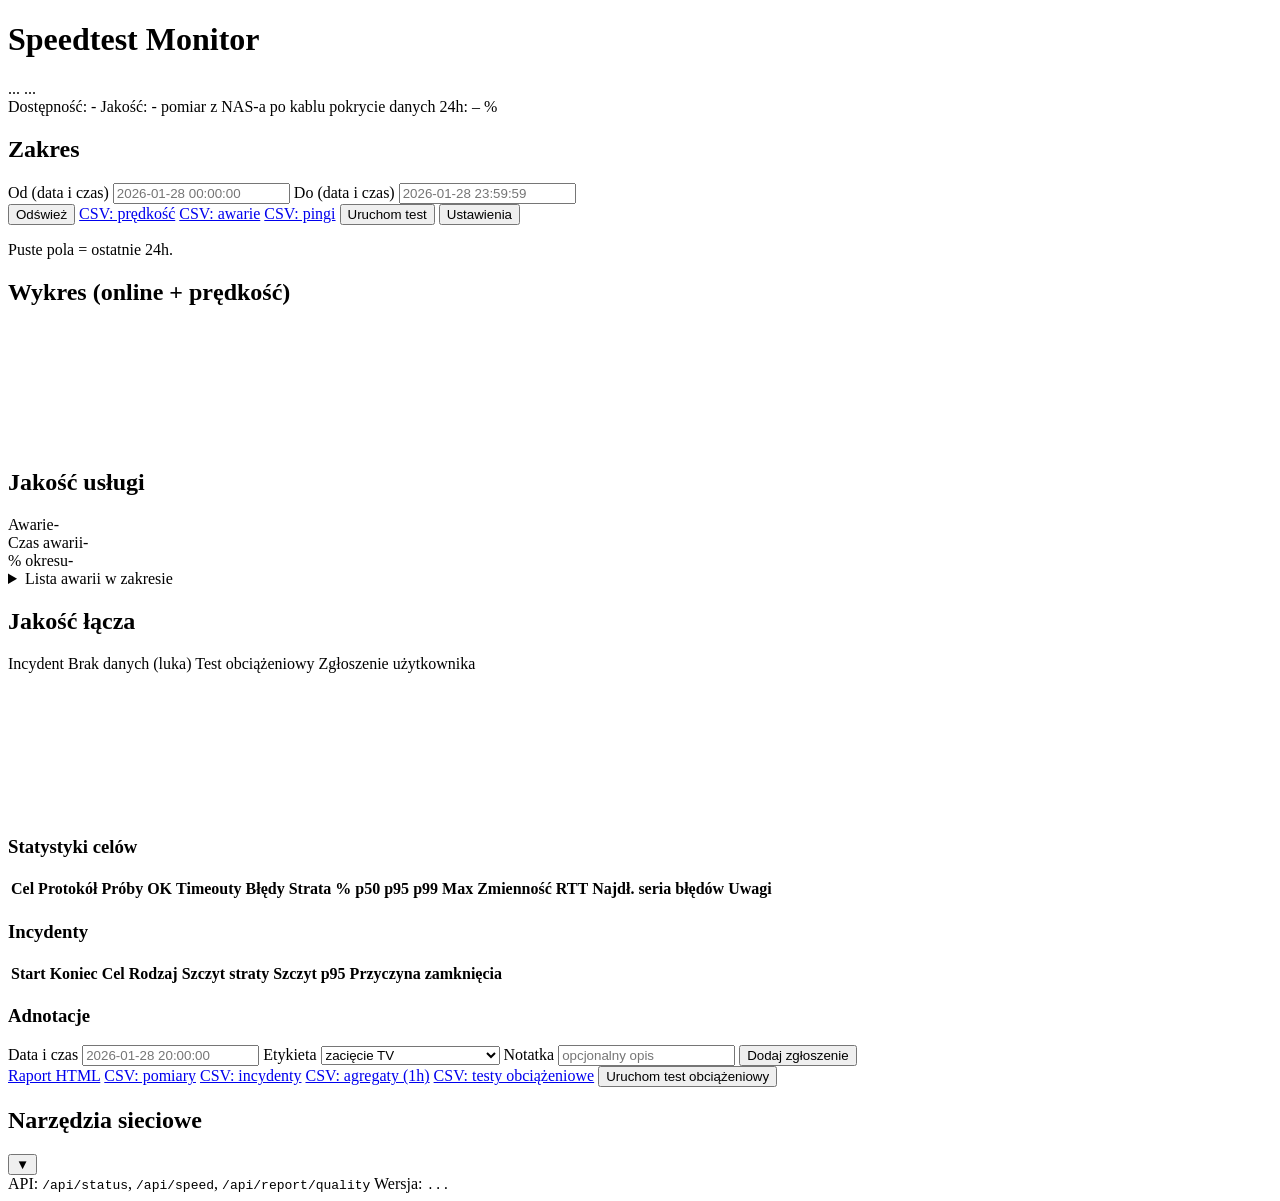
==== app/static/index.html @ 4706ca34 "fix(ui): surface measurements the monitor could not store `dropped_rows`, `flush_errors`, `skipped_t" ====
<!doctype html>
<html lang="pl">
  <head>
    <meta charset="utf-8" />
    <meta name="viewport" content="width=device-width, initial-scale=1" />
    <title>Speedtest Monitor</title>
    <link rel="stylesheet" href="/static/styles.css" />
    <link rel="stylesheet" href="https://cdn.jsdelivr.net/npm/flatpickr@4.6.13/dist/flatpickr.min.css" />
    <script src="https://cdn.jsdelivr.net/npm/chart.js@4.4.1/dist/chart.umd.min.js"></script>
    <script src="https://cdn.jsdelivr.net/npm/chartjs-adapter-date-fns@3.0.0/dist/chartjs-adapter-date-fns.bundle.min.js"></script>
    <script src="https://cdn.jsdelivr.net/npm/flatpickr@4.6.13/dist/flatpickr.min.js"></script>
  </head>
  <body>
    <main class="container">
      <header class="header">
        <h1>Speedtest Monitor</h1>
        <div class="header-right">
          <div class="badges">
            <span id="badge-online" class="badge badge-gray">...</span>
            <span id="badge-last" class="badge badge-gray">...</span>
          </div>
          <span id="last-ok-time" class="last-ok-time" style="display:none;"></span>
          <div id="q-status-strip" class="q-status-strip" aria-live="polite">
            <span id="q-badge-availability" class="badge badge-gray">Dostępność: -</span>
            <span id="q-badge-quality" class="badge badge-gray">Jakość: -</span>
            <span id="q-badge-lan" class="badge badge-bad" style="display:none;">LAN: pogorszona</span>
            <span class="q-hint">pomiar z NAS-a po kablu</span>
            <span id="q-icmp-hint" class="q-hint q-hint-warn" style="display:none;"></span>
            <span id="q-blocked-hint" class="q-hint q-hint-warn" style="display:none;"></span>
            <span id="q-coverage-24h" class="q-hint">pokrycie danych 24h: – %</span>
            <span id="q-lost-rows" class="badge badge-bad" style="display:none;"></span>
            <span id="q-loop-hint" class="q-hint" style="display:none;"></span>
          </div>
        </div>
      </header>

      <section class="panel">
        <h2>Zakres</h2>
        <div class="range">
          <label>
            Od (data i czas)
            <input id="from" type="text" placeholder="2026-01-28 00:00:00" />
          </label>
          <label>
            Do (data i czas)
            <input id="to" type="text" placeholder="2026-01-28 23:59:59" />
          </label>
        </div>
        <div class="toolbar">
          <button id="refresh">Odśwież</button>
          <a id="export-speed" class="linkbtn" href="#">CSV: prędkość</a>
          <a id="export-outages" class="linkbtn" href="#">CSV: awarie</a>
          <a id="export-pings" class="linkbtn" href="#">CSV: pingi</a>
          <button id="run-speedtest" class="btn-run-speedtest" type="button">Uruchom test</button>
          <button id="open-settings" class="btn-secondary" type="button">Ustawienia</button>
        </div>
        <p class="hint">Puste pola = ostatnie 24h.</p>
      </section>

      <dialog id="settings-modal" class="modal">
        <div class="modal-card">
          <div class="modal-head">
            <h3>Ustawienia</h3>
            <button id="close-settings" class="iconbtn" type="button" aria-label="Zamknij">×</button>
          </div>

          <div class="settings-sections">
            <!-- Sekcja: Test łączności (ping) -->
            <div class="settings-section">
              <div class="section-header">
                <h4>Test łączności (ping)</h4>
                <label class="toggle-switch">
                  <input type="checkbox" id="cfg-ping-enabled" checked />
                  <span class="toggle-slider"></span>
                  <span class="toggle-label">Włączony</span>
                </label>
              </div>
              <div class="settings" id="ping-settings">
                <label>
                  Test internetu (URL lub host)
                  <input id="cfg-connect-target" type="text" placeholder="google.com" />
                </label>
                <label>
                  Interwał testu (sek)
                  <input id="cfg-connect-interval" type="number" min="0.2" step="0.1" />
                </label>
                <label>
                  Próg timeoutu pingu (ms)
                  <input id="cfg-ping-timeout-ms" type="number" min="50" max="60000" step="50" />
                  <span class="hint-inline">ping wolniejszy niż próg = awaria (domyślnie 1000 ms)</span>
                </label>
                <div class="schedule-section">
                  <div class="schedule-header">
                    <span class="schedule-label">Harmonogram blokad</span>
                    <button type="button" class="btn-small" id="add-ping-schedule">+ Dodaj</button>
                  </div>
                  <div class="schedule-list" id="ping-schedule-list"></div>
                </div>
              </div>
            </div>

            <!-- Sekcja: Test prędkości -->
            <div class="settings-section">
              <div class="section-header">
                <h4>Test prędkości</h4>
                <label class="toggle-switch">
                  <input type="checkbox" id="cfg-speed-enabled" checked />
                  <span class="toggle-slider"></span>
                  <span class="toggle-label">Włączony</span>
                </label>
              </div>
              <div class="settings" id="speed-settings">
                <div class="radio-group">
                  <div class="rlabel">Tryb testu</div>
                  <label class="radio"><input type="radio" name="speedtest-mode" value="url" /> Plik URL</label>
                  <label class="radio"><input type="radio" name="speedtest-mode" value="speedtest.net" checked /> speedtest.net</label>
                  <label class="radio"><input type="radio" name="speedtest-mode" value="speedtest.pl" /> speedtest.pl</label>
                </div>
                <label>
                  <span class="label-row">
                    URL testu prędkości (ftp/http/https)
                    <span
                      class="info-icon"
                      role="img"
                      aria-label="Informacja"
                      title="Dla użytkowników PSM Puławy: https://webmail.psm.pulawy.pl/debian-12.9.0-amd64-DVD-1.iso"
                    >i</span>
                  </span>
                  <input id="cfg-speed-url" type="text" placeholder="https://..." />
                </label>
                <label>
                  Interwał testu prędkości (sek)
                  <input id="cfg-speed-interval" type="number" min="1" step="1" />
                </label>
                <label>
                  Czas pomiaru prędkości (sek)
                  <input id="cfg-speed-duration" type="number" min="5" max="120" step="1" value="10" />
                  <span class="hint-inline">domyślnie 10s, zalecane 5-30s</span>
                </label>
                <div class="schedule-section">
                  <div class="schedule-header">
                    <span class="schedule-label">Harmonogram blokad</span>
                    <button type="button" class="btn-small" id="add-speed-schedule">+ Dodaj</button>
                  </div>
                  <div class="schedule-list" id="speed-schedule-list"></div>
                </div>
              </div>
            </div>

            <!-- Sekcja: Buforowanie zapisu -->
            <div class="settings-section">
              <div class="section-header">
                <h4>Buforowanie zapisu</h4>
              </div>
              <div class="settings">
                <label>
                  Bufor pingów (sek)
                  <input id="cfg-ping-buffer-seconds" type="number" min="0" step="1" />
                  <span class="hint-inline">zapis do bazy co N sekund</span>
                </label>
                <label>
                  Bufor pingów (max wpisów)
                  <input id="cfg-ping-buffer-max" type="number" min="1" step="1" />
                  <span class="hint-inline">flush po przekroczeniu limitu</span>
                </label>
              </div>
            </div>

            <div class="settings-section">
              <div class="section-header">
                <h4>Anonimowa telemetryka</h4>
                <label class="toggle-switch">
                  <input type="checkbox" id="cfg-telemetry-enabled" checked />
                  <span class="toggle-slider"></span>
                  <span class="toggle-label">Włączona</span>
                </label>
              </div>
              <div class="settings">
                <label>
                  Zakres danych
                  <input type="text" value="install_id, version, app_started" readonly />
                  <span class="hint-inline">Brak danych osobowych, brak wyników testów i brak konfiguracji użytkownika.</span>
                </label>
              </div>
            </div>
            <!-- Sekcja: Cele pomiarowe (jakość łącza) -->
            <div class="settings-section" id="q-targets-section">
              <div class="section-header">
                <h4>Cele pomiarowe</h4>
                <label class="toggle-switch">
                  <input type="checkbox" id="q-cfg-diagnostic-mode" />
                  <span class="toggle-slider"></span>
                  <span class="toggle-label">Tryb diagnostyczny (interwały &lt; 1 s)</span>
                </label>
              </div>
              <div class="settings" style="grid-template-columns: 1fr;">
                <label>
                  Adres routera domowego (gateway_host)
                  <input id="q-cfg-gateway-host" type="text" placeholder="192.168.1.1" />
                  <span class="hint-inline">adres routera domowego — nie zakładaj, że to brama kontenera</span>
                </label>
              </div>
              <div class="q-table-wrap">
                <table class="tool-table" id="q-targets-table">
                  <thead>
                    <tr>
                      <th scope="col">Nazwa</th>
                      <th scope="col">Rodzaj</th>
                      <th scope="col">Protokół</th>
                      <th scope="col">Host</th>
                      <th scope="col">Port</th>
                      <th scope="col">Interwał (s)</th>
                      <th scope="col">Timeout (ms)</th>
                      <th scope="col">Włączony</th>
                      <th scope="col">Akcje</th>
                    </tr>
                  </thead>
                  <tbody id="q-targets-tbody"></tbody>
                </table>
              </div>
              <div class="q-target-add-row" id="q-target-add-row">
                <input id="q-target-new-name" type="text" placeholder="nazwa" aria-label="Nazwa nowego celu" />
                <select id="q-target-new-kind" aria-label="Rodzaj nowego celu">
                  <option value="internet">internet</option>
                  <option value="tcp">tcp</option>
                  <option value="dns">dns</option>
                  <option value="https">https</option>
                  <option value="gateway">gateway</option>
                </select>
                <select id="q-target-new-protocol" aria-label="Protokół nowego celu">
                  <option value="icmp">icmp</option>
                  <option value="tcp">tcp</option>
                  <option value="dns">dns</option>
                  <option value="https">https</option>
                </select>
                <input id="q-target-new-host" type="text" placeholder="host / adres" aria-label="Host nowego celu" />
                <input id="q-target-new-port" type="number" placeholder="port" min="1" max="65535" aria-label="Port nowego celu" />
                <input id="q-target-new-interval" type="number" placeholder="interwał (s)" min="0.2" step="0.1" value="1" aria-label="Interwał nowego celu w sekundach" />
                <input id="q-target-new-timeout" type="number" placeholder="timeout (ms)" min="1" max="60000" value="1000" aria-label="Timeout nowego celu w milisekundach" />
                <button id="q-target-add" type="button" class="btn-small">+ Dodaj cel</button>
              </div>
              <span id="q-targets-msg" class="cfgmsg"></span>
            </div>

            <!-- Sekcja: Progi incydentów i dostępności -->
            <div class="settings-section">
              <div class="section-header">
                <h4>Progi incydentów</h4>
              </div>
              <div class="settings">
                <label>
                  Okno oceny (s)
                  <input id="q-cfg-incident-window-seconds" type="number" min="5" max="300" />
                  <span class="hint-inline">długość okna próbek ocenianego pod kątem werdyktu</span>
                </label>
                <label>
                  Min. próbek w oknie
                  <input id="q-cfg-incident-min-samples" type="number" min="1" max="1000" />
                  <span class="hint-inline">poniżej tej liczby okno nie jest oceniane</span>
                </label>
                <label>
                  Próg straty (%)
                  <input id="q-cfg-incident-loss-pct-threshold" type="number" min="0" max="100" step="0.1" />
                  <span class="hint-inline">strata powyżej progu = pogorszenie</span>
                </label>
                <label>
                  Próg straty — awaria (%)
                  <input id="q-cfg-incident-outage-loss-pct" type="number" min="0" max="100" step="0.1" />
                  <span class="hint-inline">strata powyżej progu = awaria (outage)</span>
                </label>
                <label>
                  Próg p95 RTT (ms)
                  <input id="q-cfg-incident-rtt-p95-ms-threshold" type="number" min="1" max="10000" />
                  <span class="hint-inline">p95 powyżej progu = pogorszenie</span>
                </label>
                <label>
                  Próg serii błędów
                  <input id="q-cfg-incident-fail-streak-threshold" type="number" min="1" max="1000" />
                  <span class="hint-inline">liczba kolejnych timeoutów = pogorszenie</span>
                </label>
                <label>
                  Okna otwierające incydent
                  <input id="q-cfg-incident-open-windows" type="number" min="1" max="100" />
                  <span class="hint-inline">ile złych okien z rzędu otwiera incydent</span>
                </label>
                <label>
                  Czas stabilizacji (s)
                  <input id="q-cfg-incident-stabilization-seconds" type="number" min="0" max="86400" />
                  <span class="hint-inline">czas dobrych wyników przed zamknięciem incydentu</span>
                </label>
                <label>
                  Zamknięcie przy braku danych (s)
                  <input id="q-cfg-incident-no-data-close-seconds" type="number" min="0" max="86400" />
                  <span class="hint-inline">po tylu sekundach bez danych incydent zamyka się sam</span>
                </label>
                <label>
                  Okno oceny dostępności (s)
                  <input id="q-cfg-availability-eval-seconds" type="number" min="1" max="60" />
                  <span class="hint-inline">jak często oceniana jest dostępność łącza</span>
                </label>
                <label>
                  Okno próbek dostępności (s)
                  <input id="q-cfg-availability-window-seconds" type="number" min="5" max="300" />
                  <span class="hint-inline">okno próbek użyte do oceny up/down</span>
                </label>
              </div>
            </div>

            <!-- Sekcja: Testy obciążeniowe -->
            <div class="settings-section" id="q-loadtest-section">
              <div class="section-header">
                <h4>Testy obciążeniowe</h4>
                <label class="toggle-switch">
                  <input type="checkbox" id="q-cfg-load-test-enabled" />
                  <span class="toggle-slider"></span>
                  <span class="toggle-label">Włączone</span>
                </label>
              </div>
              <p class="hint">Wymagany własny lub uzgodniony serwer iperf3 — testy celowo generują ruch w sieci.</p>
              <div class="settings">
                <label>
                  Serwer iperf3
                  <input id="q-cfg-load-test-server" type="text" placeholder="iperf.example.com" />
                </label>
                <label>
                  Port
                  <input id="q-cfg-load-test-port" type="number" min="1" max="65535" />
                </label>
                <label>
                  Interwał (s)
                  <input id="q-cfg-load-test-interval-seconds" type="number" min="60" max="604800" />
                </label>
                <label>
                  Czas trwania (s)
                  <input id="q-cfg-load-test-duration-seconds" type="number" min="1" max="60" />
                </label>
                <label>
                  Docelowy bitrate UDP
                  <input id="q-cfg-load-test-udp-bitrate" type="text" placeholder="10M" />
                </label>
                <label>
                  Długość datagramu (B)
                  <input id="q-cfg-load-test-datagram-len" type="number" min="64" max="65507" />
                </label>
                <label>
                  Rodzaj testu
                  <select id="q-cfg-load-test-kind">
                    <option value="iperf_udp">iperf3 UDP</option>
                    <option value="iperf_tcp">iperf3 TCP</option>
                  </select>
                </label>
                <label>
                  Kierunek
                  <select id="q-cfg-load-test-directions">
                    <option value="both">oba</option>
                    <option value="upload">upload</option>
                    <option value="download">download</option>
                  </select>
                </label>
              </div>
            </div>

            <!-- Sekcja: Diagnostyka -->
            <div class="settings-section" id="q-diagnostics-section">
              <div class="section-header">
                <h4>Diagnostyka</h4>
                <label class="toggle-switch">
                  <input type="checkbox" id="q-cfg-diagnostics-enabled" />
                  <span class="toggle-slider"></span>
                  <span class="toggle-label">Włączona</span>
                </label>
              </div>
              <div class="settings">
                <label>
                  Min. odstęp między diagnozami (s)
                  <input id="q-cfg-diagnostics-min-interval-seconds" type="number" min="30" max="86400" />
                </label>
                <label>
                  Maks. diagnoz na incydent
                  <input id="q-cfg-diagnostics-max-per-incident" type="number" min="1" max="20" />
                </label>
                <label>
                  Maks. równoległych diagnoz
                  <input id="q-cfg-diagnostics-max-concurrent" type="number" min="1" max="4" />
                </label>
                <label>
                  Liczba pakietów MTR
                  <input id="q-cfg-diagnostics-mtr-count" type="number" min="1" max="100" />
                </label>
                <label>
                  Timeout MTR (s)
                  <input id="q-cfg-diagnostics-mtr-timeout-seconds" type="number" min="10" max="600" />
                </label>
              </div>
            </div>

            <!-- Sekcja: Retencja -->
            <div class="settings-section">
              <div class="section-header">
                <h4>Retencja</h4>
              </div>
              <div class="settings">
                <label>
                  Surowe pomiary (dni)
                  <input id="q-cfg-retention-raw-days" type="number" min="1" max="3650" />
                </label>
                <label>
                  Agregaty godzinowe/dobowe (dni)
                  <input id="q-cfg-retention-aggregate-days" type="number" min="1" max="3650" />
                </label>
                <label>
                  Incydenty (dni)
                  <input id="q-cfg-retention-incident-days" type="number" min="1" max="3650" />
                </label>
                <label>
                  Surowe wyniki testów obciążeniowych (dni)
                  <input id="q-cfg-retention-load-test-raw-days" type="number" min="1" max="3650" />
                </label>
                <label>
                  Diagnostyka (dni)
                  <input id="q-cfg-retention-diagnostics-days" type="number" min="1" max="3650" />
                </label>
              </div>
            </div>
          </div>

          <div class="modal-actions">
            <button id="cfg-save" type="button">Zapisz</button>
            <button id="dismiss-settings" class="btn-secondary" type="button">Zamknij</button>
            <span id="cfg-msg" class="cfgmsg"></span>
            <a
              href="https://www.paypal.com/paypalme/kaweckir"
              rel="noopener"
              target="_blank"
              class="paypal-link"
            >
              <span>Postaw kawę</span>
              <img src="https://www.paypalobjects.com/webstatic/mktg/logo/pp_cc_mark_74x46.jpg" alt="PayPal" />
            </a>
          </div>
        </div>
      </dialog>

      <section class="grid">
        <section class="panel">
          <h2>Wykres (online + prędkość)</h2>
          <canvas id="speedChart" height="120"></canvas>
        </section>

        <section class="panel">
          <h2>Jakość usługi</h2>
          <div id="quality" class="quality">
            <div class="qitem"><span class="qlabel">Awarie</span><span id="q-incidents" class="qvalue">-</span></div>
            <div class="qitem"><span class="qlabel">Czas awarii</span><span id="q-downtime" class="qvalue">-</span></div>
            <div class="qitem"><span class="qlabel">% okresu</span><span id="q-percent" class="qvalue">-</span></div>
          </div>
          <details class="details">
            <summary>Lista awarii w zakresie</summary>
            <div id="outagesList" class="outages"></div>
          </details>
        </section>
      </section>

      <section class="panel" id="quality-panel">
        <div class="panel-head">
          <h2>Jakość łącza</h2>
        </div>
        <p id="q-range-error" class="tool-error" style="display:none;" role="alert"></p>

        <div class="q-legend">
          <span><i class="q-swatch q-swatch-incident"></i> Incydent</span>
          <span><i class="q-swatch q-swatch-gap"></i> Brak danych (luka)</span>
          <span><i class="q-swatch q-swatch-loadtest"></i> Test obciążeniowy</span>
          <span><i class="q-swatch q-swatch-annotation"></i> Zgłoszenie użytkownika</span>
        </div>

        <div id="q-target-toggles" class="q-target-toggles"></div>
        <canvas id="qualityChart" height="140"></canvas>
        <p id="q-chart-caption" class="hint"></p>

        <h3>Statystyki celów</h3>
        <div class="q-table-wrap">
          <table class="tool-table" id="q-stats-table">
            <thead>
              <tr>
                <th scope="col">Cel</th>
                <th scope="col">Protokół</th>
                <th scope="col">Próby</th>
                <th scope="col">OK</th>
                <th scope="col">Timeouty</th>
                <th scope="col">Błędy</th>
                <th scope="col">Strata %</th>
                <th scope="col">p50</th>
                <th scope="col">p95</th>
                <th scope="col">p99</th>
                <th scope="col">Max</th>
                <th scope="col">Zmienność RTT</th>
                <th scope="col">Najdł. seria błędów</th>
                <th scope="col">Uwagi</th>
              </tr>
            </thead>
            <tbody id="q-stats-tbody"></tbody>
            <tfoot>
              <tr id="q-stats-sum-row"></tr>
            </tfoot>
          </table>
        </div>

        <div id="q-legacy-tcp-wrap" style="display:none;">
          <h3>Dotychczasowe pomiary TCP (legacy)</h3>
          <table class="tool-table" id="q-legacy-tcp-table">
            <thead>
              <tr><th scope="col">Próby</th><th scope="col">Błędy</th></tr>
            </thead>
            <tbody id="q-legacy-tcp-tbody"></tbody>
          </table>
        </div>

        <h3>Incydenty</h3>
        <div class="q-table-wrap">
          <table class="tool-table" id="q-incidents-table">
            <thead>
              <tr>
                <th scope="col">Start</th>
                <th scope="col">Koniec</th>
                <th scope="col">Cel</th>
                <th scope="col">Rodzaj</th>
                <th scope="col">Szczyt straty</th>
                <th scope="col">Szczyt p95</th>
                <th scope="col">Przyczyna zamknięcia</th>
              </tr>
            </thead>
            <tbody id="q-incidents-tbody"></tbody>
          </table>
        </div>
        <p id="q-incidents-empty" class="hint" style="display:none;">Brak incydentów w wybranym zakresie.</p>

        <dialog id="q-incident-drawer" class="modal">
          <div class="modal-card">
            <div class="modal-head">
              <h3 id="q-incident-title">Incydent</h3>
              <button id="q-incident-close" class="iconbtn" type="button" aria-label="Zamknij">×</button>
            </div>
            <div id="q-incident-body"></div>
            <form id="q-incident-annotation-form" class="q-annotation-form">
              <label>
                Etykieta
                <select id="q-incident-annotation-label">
                  <option value="zacięcie TV">zacięcie TV</option>
                  <option value="zerwane połączenie wideo">zerwane połączenie wideo</option>
                  <option value="wolne strony">wolne strony</option>
                  <option value="inne">inne</option>
                </select>
              </label>
              <label>
                Notatka
                <input id="q-incident-annotation-note" type="text" placeholder="opcjonalny opis" />
              </label>
              <button type="submit">Dodaj objaw</button>
              <span id="q-incident-annotation-msg" class="cfgmsg"></span>
            </form>
          </div>
        </dialog>

        <h3>Adnotacje</h3>
        <form id="q-annotation-form" class="q-annotation-form">
          <label>
            Data i czas
            <input id="q-annotation-at" type="text" placeholder="2026-01-28 20:00:00" />
          </label>
          <label>
            Etykieta
            <select id="q-annotation-label">
              <option value="zacięcie TV">zacięcie TV</option>
              <option value="zerwane połączenie wideo">zerwane połączenie wideo</option>
              <option value="wolne strony">wolne strony</option>
              <option value="inne">inne</option>
            </select>
          </label>
          <label>
            Notatka
            <input id="q-annotation-note" type="text" placeholder="opcjonalny opis" />
          </label>
          <button type="submit">Dodaj zgłoszenie</button>
          <span id="q-annotation-msg" class="cfgmsg"></span>
        </form>
        <div id="q-annotations-list" class="q-annotations-list"></div>

        <div class="toolbar" id="q-export-toolbar">
          <a id="q-export-report" class="linkbtn" href="#" target="_blank" rel="noopener">Raport HTML</a>
          <a id="q-export-probes" class="linkbtn" href="#">CSV: pomiary</a>
          <a id="q-export-incidents" class="linkbtn" href="#">CSV: incydenty</a>
          <a id="q-export-aggregates" class="linkbtn" href="#">CSV: agregaty (1h)</a>
          <a id="q-export-loadtests" class="linkbtn" href="#">CSV: testy obciążeniowe</a>
          <button id="q-run-loadtest" type="button" class="btn-secondary">Uruchom test obciążeniowy</button>
          <span id="q-loadtest-msg" class="cfgmsg"></span>
        </div>
      </section>

      <section class="panel tools-section" id="tools-section">
        <div class="tools-header" id="tools-header">
          <h2>Narzędzia sieciowe</h2>
          <button id="tools-toggle" class="iconbtn" type="button" aria-label="Rozwiń/Zwiń">&#9660;</button>
        </div>
        <div id="tools-body" class="tools-body" style="display:none;"></div>
      </section>

      <footer class="footer">
        <span>API: <code>/api/status</code>, <code>/api/speed</code>, <code>/api/report/quality</code></span>
        <span class="footer-right">Wersja: <code id="app-version">...</code></span>
      </footer>
    </main>

    <script src="/static/app.js"></script>
    <script src="/static/quality.js"></script>
  </body>
</html>
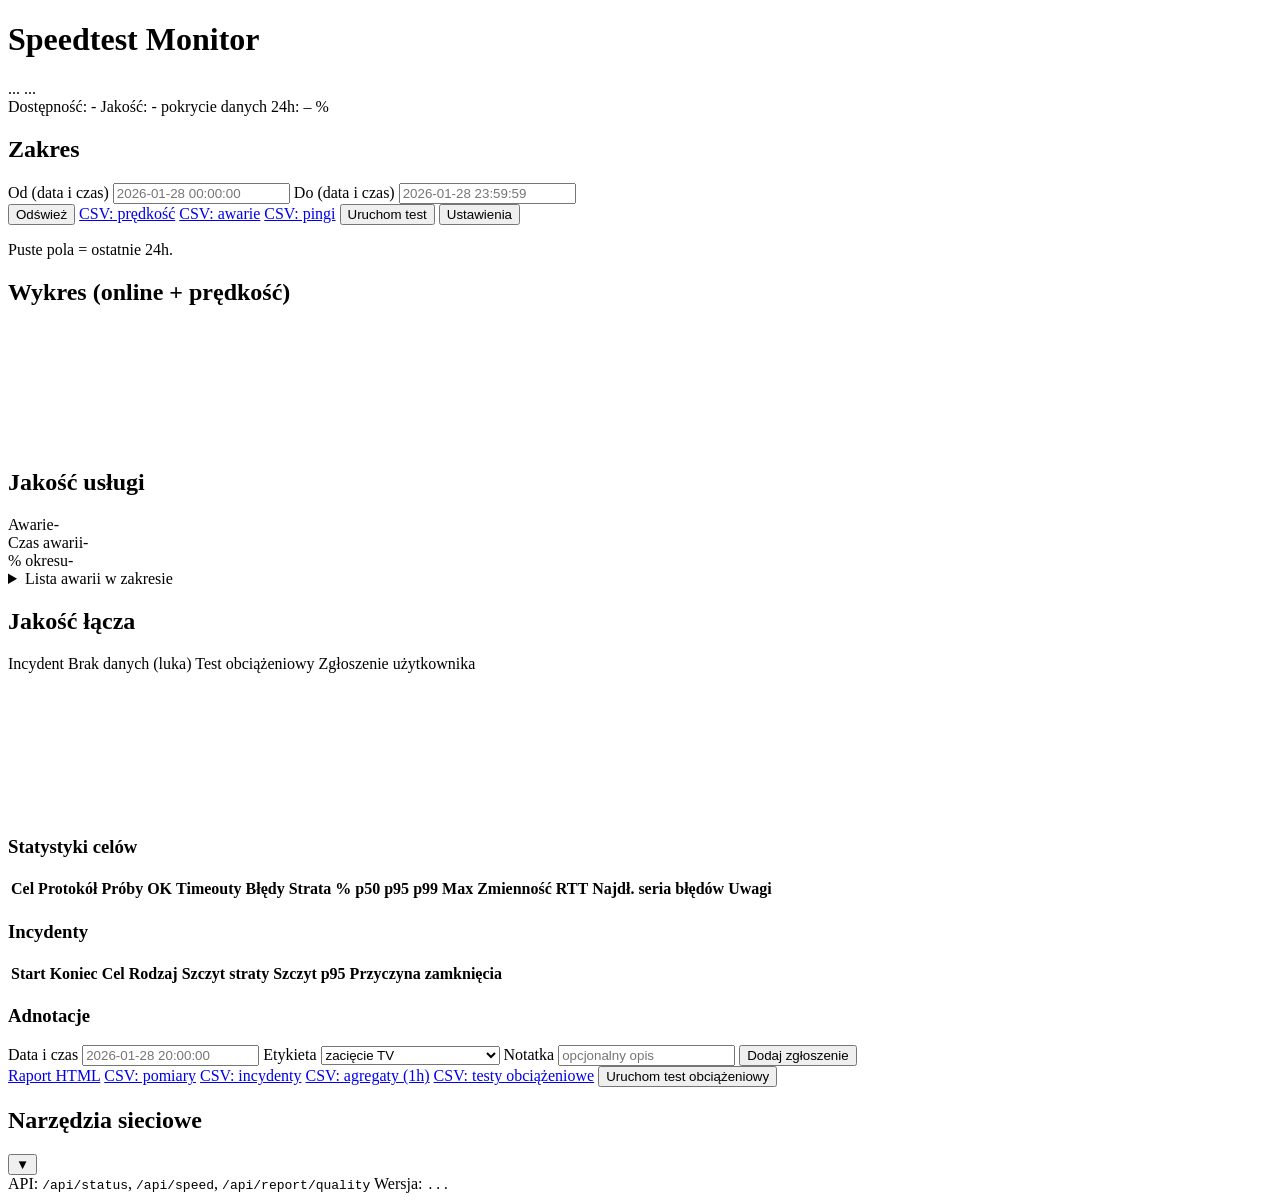
==== commit 61caafce: "feat(ui): manage expected maintenance windows in settings Co-Authored-By: Claude Opus 5 (1M context)" ====
--- a/app/static/index.html
+++ b/app/static/index.html
@@ -24,12 +24,12 @@
             <span id="q-badge-availability" class="badge badge-gray">Dostępność: -</span>
             <span id="q-badge-quality" class="badge badge-gray">Jakość: -</span>
             <span id="q-badge-lan" class="badge badge-bad" style="display:none;">LAN: pogorszona</span>
-            <span class="q-hint">pomiar z NAS-a po kablu</span>
             <span id="q-icmp-hint" class="q-hint q-hint-warn" style="display:none;"></span>
             <span id="q-blocked-hint" class="q-hint q-hint-warn" style="display:none;"></span>
             <span id="q-coverage-24h" class="q-hint">pokrycie danych 24h: – %</span>
             <span id="q-lost-rows" class="badge badge-bad" style="display:none;"></span>
-            <span id="q-loop-hint" class="q-hint" style="display:none;"></span>
+            <span id="q-loop-hint" class="q-hint" style="display:none;"
+                  title="Niewykonany pomiar: sonda pominęła zaplanowany moment, bo poprzednia próba trwała dłużej niż interwał. Wznowienie sondy: pętla pomiarowa celu przestała działać i została uruchomiona ponownie."></span>
           </div>
         </div>
       </header>
@@ -242,6 +242,50 @@
               <span id="q-targets-msg" class="cfgmsg"></span>
             </div>
 
+            <!-- Sekcja: Okna serwisowe (spodziewane awarie) -->
+            <div class="settings-section" id="q-expected-windows-section">
+              <div class="section-header">
+                <h4>Okna serwisowe</h4>
+              </div>
+              <p class="hint">Cykliczne okno, w którym awaria jest spodziewana — np. nocny restart routera. Awaria w takim oknie nie wysyła maila i nie liczy się do niedostępności. Godziny są czasem lokalnym, dni tygodnia liczone od poniedziałku. Awaria liczy się jako spodziewana tylko wtedy, gdy zmieści się w oknie w całości. Reguła działa od zapisania — nie zmienia awarii, które już się zakończyły.</p>
+              <div class="q-table-wrap">
+                <table class="tool-table" id="q-expected-windows-table">
+                  <thead>
+                    <tr>
+                      <th scope="col">Nazwa</th>
+                      <th scope="col">Od</th>
+                      <th scope="col">Do</th>
+                      <th scope="col">Dni</th>
+                      <th scope="col">Cel</th>
+                      <th scope="col">Notatka</th>
+                      <th scope="col">Akcje</th>
+                    </tr>
+                  </thead>
+                  <tbody id="q-expected-windows-tbody"></tbody>
+                </table>
+              </div>
+              <form id="q-expected-window-form" class="q-target-add-row">
+                <input id="q-expected-window-name" type="text" placeholder="nazwa (np. restart routera)" aria-label="Nazwa nowego okna serwisowego" />
+                <input id="q-expected-window-from" type="time" value="02:55" aria-label="Początek okna serwisowego" />
+                <input id="q-expected-window-to" type="time" value="03:15" aria-label="Koniec okna serwisowego" />
+                <div id="q-expected-window-days" class="days-select" role="group" aria-label="Dni tygodnia okna serwisowego">
+                  <label class="radio"><input type="checkbox" value="0" /> Pn</label>
+                  <label class="radio"><input type="checkbox" value="1" /> Wt</label>
+                  <label class="radio"><input type="checkbox" value="2" /> Śr</label>
+                  <label class="radio"><input type="checkbox" value="3" /> Cz</label>
+                  <label class="radio"><input type="checkbox" value="4" /> Pt</label>
+                  <label class="radio"><input type="checkbox" value="5" /> So</label>
+                  <label class="radio"><input type="checkbox" value="6" /> Nd</label>
+                </div>
+                <select id="q-expected-window-target" aria-label="Cel okna serwisowego">
+                  <option value="">wszystkie cele</option>
+                </select>
+                <input id="q-expected-window-note" type="text" placeholder="notatka (opcjonalnie)" aria-label="Notatka nowego okna serwisowego" />
+                <button id="q-expected-window-add" type="submit" class="btn-small">+ Dodaj okno</button>
+              </form>
+              <span id="q-expected-windows-msg" class="cfgmsg"></span>
+            </div>
+
             <!-- Sekcja: Progi incydentów i dostępności -->
             <div class="settings-section">
               <div class="section-header">
@@ -250,57 +294,57 @@
               <div class="settings">
                 <label>
                   Okno oceny (s)
-                  <input id="q-cfg-incident-window-seconds" type="number" min="5" max="300" />
+                  <input id="q-cfg-incident-window-seconds" type="number" min="5" max="300" placeholder="10" />
                   <span class="hint-inline">długość okna próbek ocenianego pod kątem werdyktu</span>
                 </label>
                 <label>
                   Min. próbek w oknie
-                  <input id="q-cfg-incident-min-samples" type="number" min="1" max="1000" />
+                  <input id="q-cfg-incident-min-samples" type="number" min="1" max="1000" placeholder="5" />
                   <span class="hint-inline">poniżej tej liczby okno nie jest oceniane</span>
                 </label>
                 <label>
                   Próg straty (%)
-                  <input id="q-cfg-incident-loss-pct-threshold" type="number" min="0" max="100" step="0.1" />
+                  <input id="q-cfg-incident-loss-pct-threshold" type="number" min="0" max="100" step="0.1" placeholder="20" />
                   <span class="hint-inline">strata powyżej progu = pogorszenie</span>
                 </label>
                 <label>
                   Próg straty — awaria (%)
-                  <input id="q-cfg-incident-outage-loss-pct" type="number" min="0" max="100" step="0.1" />
+                  <input id="q-cfg-incident-outage-loss-pct" type="number" min="0" max="100" step="0.1" placeholder="100" />
                   <span class="hint-inline">strata powyżej progu = awaria (outage)</span>
                 </label>
                 <label>
                   Próg p95 RTT (ms)
-                  <input id="q-cfg-incident-rtt-p95-ms-threshold" type="number" min="1" max="10000" />
+                  <input id="q-cfg-incident-rtt-p95-ms-threshold" type="number" min="1" max="10000" placeholder="150" />
                   <span class="hint-inline">p95 powyżej progu = pogorszenie</span>
                 </label>
                 <label>
                   Próg serii błędów
-                  <input id="q-cfg-incident-fail-streak-threshold" type="number" min="1" max="1000" />
+                  <input id="q-cfg-incident-fail-streak-threshold" type="number" min="1" max="1000" placeholder="3" />
                   <span class="hint-inline">liczba kolejnych timeoutów = pogorszenie</span>
                 </label>
                 <label>
                   Okna otwierające incydent
-                  <input id="q-cfg-incident-open-windows" type="number" min="1" max="100" />
+                  <input id="q-cfg-incident-open-windows" type="number" min="1" max="100" placeholder="2" />
                   <span class="hint-inline">ile złych okien z rzędu otwiera incydent</span>
                 </label>
                 <label>
                   Czas stabilizacji (s)
-                  <input id="q-cfg-incident-stabilization-seconds" type="number" min="0" max="86400" />
+                  <input id="q-cfg-incident-stabilization-seconds" type="number" min="0" max="86400" placeholder="60" />
                   <span class="hint-inline">czas dobrych wyników przed zamknięciem incydentu</span>
                 </label>
                 <label>
                   Zamknięcie przy braku danych (s)
-                  <input id="q-cfg-incident-no-data-close-seconds" type="number" min="0" max="86400" />
+                  <input id="q-cfg-incident-no-data-close-seconds" type="number" min="0" max="86400" placeholder="300" />
                   <span class="hint-inline">po tylu sekundach bez danych incydent zamyka się sam</span>
                 </label>
                 <label>
                   Okno oceny dostępności (s)
-                  <input id="q-cfg-availability-eval-seconds" type="number" min="1" max="60" />
+                  <input id="q-cfg-availability-eval-seconds" type="number" min="1" max="60" placeholder="5" />
                   <span class="hint-inline">jak często oceniana jest dostępność łącza</span>
                 </label>
                 <label>
                   Okno próbek dostępności (s)
-                  <input id="q-cfg-availability-window-seconds" type="number" min="5" max="300" />
+                  <input id="q-cfg-availability-window-seconds" type="number" min="5" max="300" placeholder="10" />
                   <span class="hint-inline">okno próbek użyte do oceny up/down</span>
                 </label>
               </div>
@@ -316,31 +360,37 @@
                   <span class="toggle-label">Włączone</span>
                 </label>
               </div>
-              <p class="hint">Wymagany własny lub uzgodniony serwer iperf3 — testy celowo generują ruch w sieci.</p>
+              <p class="hint">Wymagany własny lub uzgodniony serwer iperf3 (komenda iperf3 -s po drugiej stronie) — testy celowo generują ruch w sieci, więc uruchamiaj je rzadko i krótko.</p>
               <div class="settings">
                 <label>
                   Serwer iperf3
                   <input id="q-cfg-load-test-server" type="text" placeholder="iperf.example.com" />
+                  <span class="hint-inline">host serwera iperf3 w Twojej sieci; puste = testy obciążeniowe wyłączone</span>
                 </label>
                 <label>
                   Port
-                  <input id="q-cfg-load-test-port" type="number" min="1" max="65535" />
+                  <input id="q-cfg-load-test-port" type="number" min="1" max="65535" placeholder="5201" />
+                  <span class="hint-inline">port, na którym nasłuchuje iperf3 -s (domyślny port iperf3 to 5201)</span>
                 </label>
                 <label>
                   Interwał (s)
-                  <input id="q-cfg-load-test-interval-seconds" type="number" min="60" max="604800" />
+                  <input id="q-cfg-load-test-interval-seconds" type="number" min="60" max="604800" placeholder="21600" />
+                  <span class="hint-inline">odstęp między testami; generują realny ruch, więc trzymaj go rzadkim — domyślnie co 6 h (21600 s)</span>
                 </label>
                 <label>
                   Czas trwania (s)
-                  <input id="q-cfg-load-test-duration-seconds" type="number" min="1" max="60" />
+                  <input id="q-cfg-load-test-duration-seconds" type="number" min="1" max="60" placeholder="10" />
+                  <span class="hint-inline">długość jednego przebiegu iperf3 na kierunek; im dłużej, tym więcej wygenerowanego ruchu</span>
                 </label>
                 <label>
                   Docelowy bitrate UDP
                   <input id="q-cfg-load-test-udp-bitrate" type="text" placeholder="10M" />
+                  <span class="hint-inline">zadana przepustowość UDP, np. 10M = 10 Mbit/s (K/M/G jako mnożnik); ustaw poniżej realnej przepustowości łącza, inaczej zmierzona strata to przeciążenie od samego testu, nie jakość łącza — dotyczy tylko trybu UDP</span>
                 </label>
                 <label>
                   Długość datagramu (B)
-                  <input id="q-cfg-load-test-datagram-len" type="number" min="64" max="65507" />
+                  <input id="q-cfg-load-test-datagram-len" type="number" min="64" max="65507" placeholder="1200" />
+                  <span class="hint-inline">rozmiar pojedynczego datagramu UDP; 1200 B mieści się poniżej typowego MTU (1500 B) i unika fragmentacji IP — dotyczy tylko trybu UDP</span>
                 </label>
                 <label>
                   Rodzaj testu
@@ -348,6 +398,7 @@
                     <option value="iperf_udp">iperf3 UDP</option>
                     <option value="iperf_tcp">iperf3 TCP</option>
                   </select>
+                  <span class="hint-inline">UDP mierzy stratę pakietów i jitter przy zadanym bitrate; TCP mierzy tylko osiąganą przepustowość (bez straty/jitter)</span>
                 </label>
                 <label>
                   Kierunek
@@ -356,6 +407,7 @@
                     <option value="upload">upload</option>
                     <option value="download">download</option>
                   </select>
+                  <span class="hint-inline">„oba" uruchamia upload, a po nim download — sekwencyjnie, nie równolegle; jeden kierunek skraca czas trwania testu</span>
                 </label>
               </div>
             </div>
@@ -370,55 +422,67 @@
                   <span class="toggle-label">Włączona</span>
                 </label>
               </div>
+              <p class="hint">Diagnostyka (mtr) uruchamia się automatycznie w reakcji na incydent — nie da się jej odpalić ręcznie z tego panelu. Odrzucona próba jest zapisywana jako "rate_limited", a nie po cichu pomijana.</p>
               <div class="settings">
                 <label>
                   Min. odstęp między diagnozami (s)
-                  <input id="q-cfg-diagnostics-min-interval-seconds" type="number" min="30" max="86400" />
+                  <input id="q-cfg-diagnostics-min-interval-seconds" type="number" min="30" max="86400" placeholder="300" />
+                  <span class="hint-inline">minimalny odstęp między kolejnymi mtr dla tego samego celu (nawet w różnych incydentach) — chroni przed lawiną procesów przy długiej awarii</span>
                 </label>
                 <label>
                   Maks. diagnoz na incydent
-                  <input id="q-cfg-diagnostics-max-per-incident" type="number" min="1" max="20" />
+                  <input id="q-cfg-diagnostics-max-per-incident" type="number" min="1" max="20" placeholder="3" />
+                  <span class="hint-inline">ile razy mtr może się uruchomić w ramach jednego incydentu, zanim kolejne próby będą odrzucane</span>
                 </label>
                 <label>
                   Maks. równoległych diagnoz
-                  <input id="q-cfg-diagnostics-max-concurrent" type="number" min="1" max="4" />
+                  <input id="q-cfg-diagnostics-max-concurrent" type="number" min="1" max="4" placeholder="1" />
+                  <span class="hint-inline">ile procesów mtr może biec jednocześnie; więcej niż kilka samo obciążyłoby łącze, które diagnostyka ma opisać</span>
                 </label>
                 <label>
                   Liczba pakietów MTR
-                  <input id="q-cfg-diagnostics-mtr-count" type="number" min="1" max="100" />
+                  <input id="q-cfg-diagnostics-mtr-count" type="number" min="1" max="100" placeholder="10" />
+                  <span class="hint-inline">liczba pakietów wysyłanych do każdego przeskoku trasy — więcej pakietów to dokładniejszy pomiar straty na hopie, ale dłuższy czas jednej diagnozy</span>
                 </label>
                 <label>
                   Timeout MTR (s)
-                  <input id="q-cfg-diagnostics-mtr-timeout-seconds" type="number" min="10" max="600" />
+                  <input id="q-cfg-diagnostics-mtr-timeout-seconds" type="number" min="10" max="600" placeholder="90" />
+                  <span class="hint-inline">maksymalny czas jednego uruchomienia mtr, zanim zostanie przerwane — razem z liczbą pakietów ogranicza czas trwania pojedynczej diagnozy</span>
                 </label>
               </div>
             </div>
 
             <!-- Sekcja: Retencja -->
-            <div class="settings-section">
+            <div class="settings-section" id="q-retention-section">
               <div class="section-header">
                 <h4>Retencja</h4>
               </div>
+              <p class="hint">Zanim surowe dane zostaną usunięte, są agregowane godzinowo i dziennie — historia jakości łącza zostaje dostępna bezterminowo, tylko z mniejszą rozdzielczością. Próg usuwania jest zaokrąglany w dół do początku doby UTC, więc surowe wiersze mogą przeżyć do ok. 24 h dłużej niż ustawiona wartość (nigdy krócej). Niezależnie od retencji, widoki oparte na surowych wierszach (statystyki, wykres, raport, probes.csv) pokazują maksymalnie 31 dni wstecz — dłuższe okresy eksportuje się przez aggregates.csv.</p>
               <div class="settings">
                 <label>
                   Surowe pomiary (dni)
-                  <input id="q-cfg-retention-raw-days" type="number" min="1" max="3650" />
+                  <input id="q-cfg-retention-raw-days" type="number" min="1" max="3650" placeholder="14" />
+                  <span class="hint-inline">największa tabela — jeden cel pingowany co 1 s to ok. 86 400 wierszy dziennie; krócej niż domyślne 14 dni oszczędza miejsce, dłużej ułatwia analizę awarii sprzed tygodni</span>
                 </label>
                 <label>
                   Agregaty godzinowe/dobowe (dni)
-                  <input id="q-cfg-retention-aggregate-days" type="number" min="1" max="3650" />
+                  <input id="q-cfg-retention-aggregate-days" type="number" min="1" max="3650" placeholder="365" />
+                  <span class="hint-inline">zagregowane dane zajmują dużo mniej miejsca niż surowe wiersze, dlatego można je trzymać znacznie dłużej</span>
                 </label>
                 <label>
                   Incydenty (dni)
-                  <input id="q-cfg-retention-incident-days" type="number" min="1" max="3650" />
+                  <input id="q-cfg-retention-incident-days" type="number" min="1" max="3650" placeholder="730" />
+                  <span class="hint-inline">historia incydentów — mała tabela, zwykle warto trzymać najdłużej ze wszystkich</span>
                 </label>
                 <label>
                   Surowe wyniki testów obciążeniowych (dni)
-                  <input id="q-cfg-retention-load-test-raw-days" type="number" min="1" max="3650" />
+                  <input id="q-cfg-retention-load-test-raw-days" type="number" min="1" max="3650" placeholder="90" />
+                  <span class="hint-inline">surowy JSON każdego przebiegu iperf3; przy rzadkich testach rośnie wolno, więc można go trzymać dłużej niż surowe pomiary sond</span>
                 </label>
                 <label>
                   Diagnostyka (dni)
-                  <input id="q-cfg-retention-diagnostics-days" type="number" min="1" max="3650" />
+                  <input id="q-cfg-retention-diagnostics-days" type="number" min="1" max="3650" placeholder="365" />
+                  <span class="hint-inline">wyniki mtr z incydentów — powstają tylko przy awariach, więc tabela rośnie wolno</span>
                 </label>
               </div>
             </div>
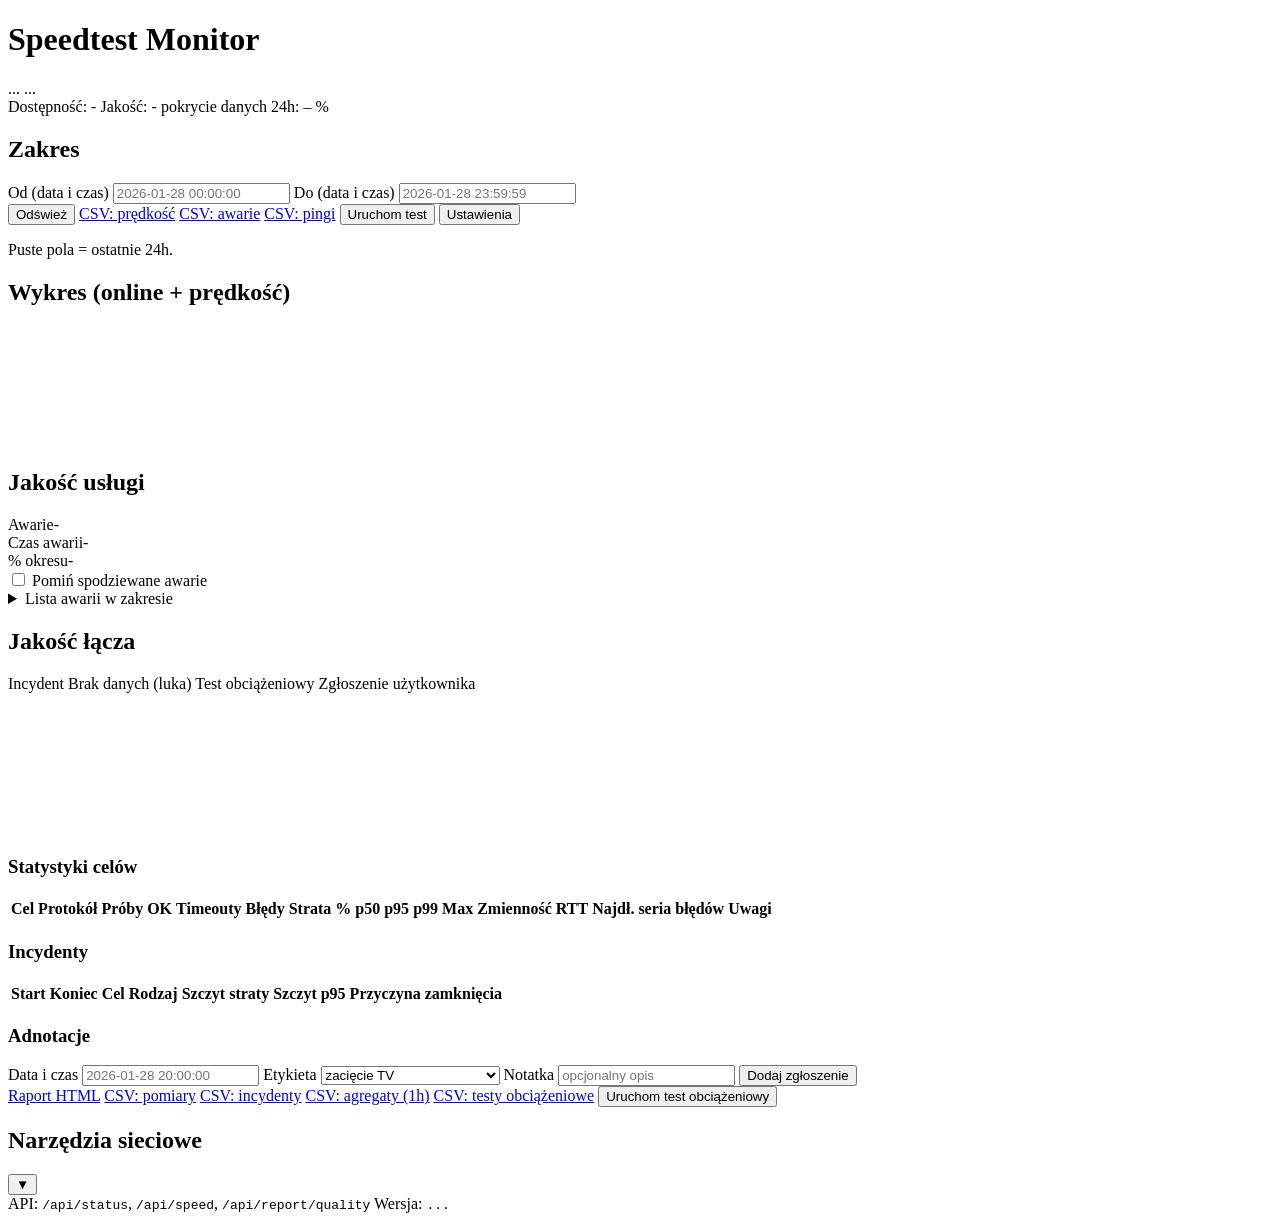
==== commit f5703f24: "feat(ui): badge and filter expected outages on the dashboard Co-Authored-By: Claude Opus 5 (1M conte" ====
--- a/app/static/index.html
+++ b/app/static/index.html
@@ -518,6 +518,12 @@
             <div class="qitem"><span class="qlabel">Czas awarii</span><span id="q-downtime" class="qvalue">-</span></div>
             <div class="qitem"><span class="qlabel">% okresu</span><span id="q-percent" class="qvalue">-</span></div>
           </div>
+          <label class="label-row" for="q-hide-expected">
+            <input type="checkbox" id="q-hide-expected" />
+            <span>Pomiń spodziewane awarie</span>
+          </label>
+          <p id="q-expected-hidden-note" class="hint" style="display:none;"></p>
+          <p id="q-outages-error" class="tool-error" style="display:none;" role="alert"></p>
           <details class="details">
             <summary>Lista awarii w zakresie</summary>
             <div id="outagesList" class="outages"></div>
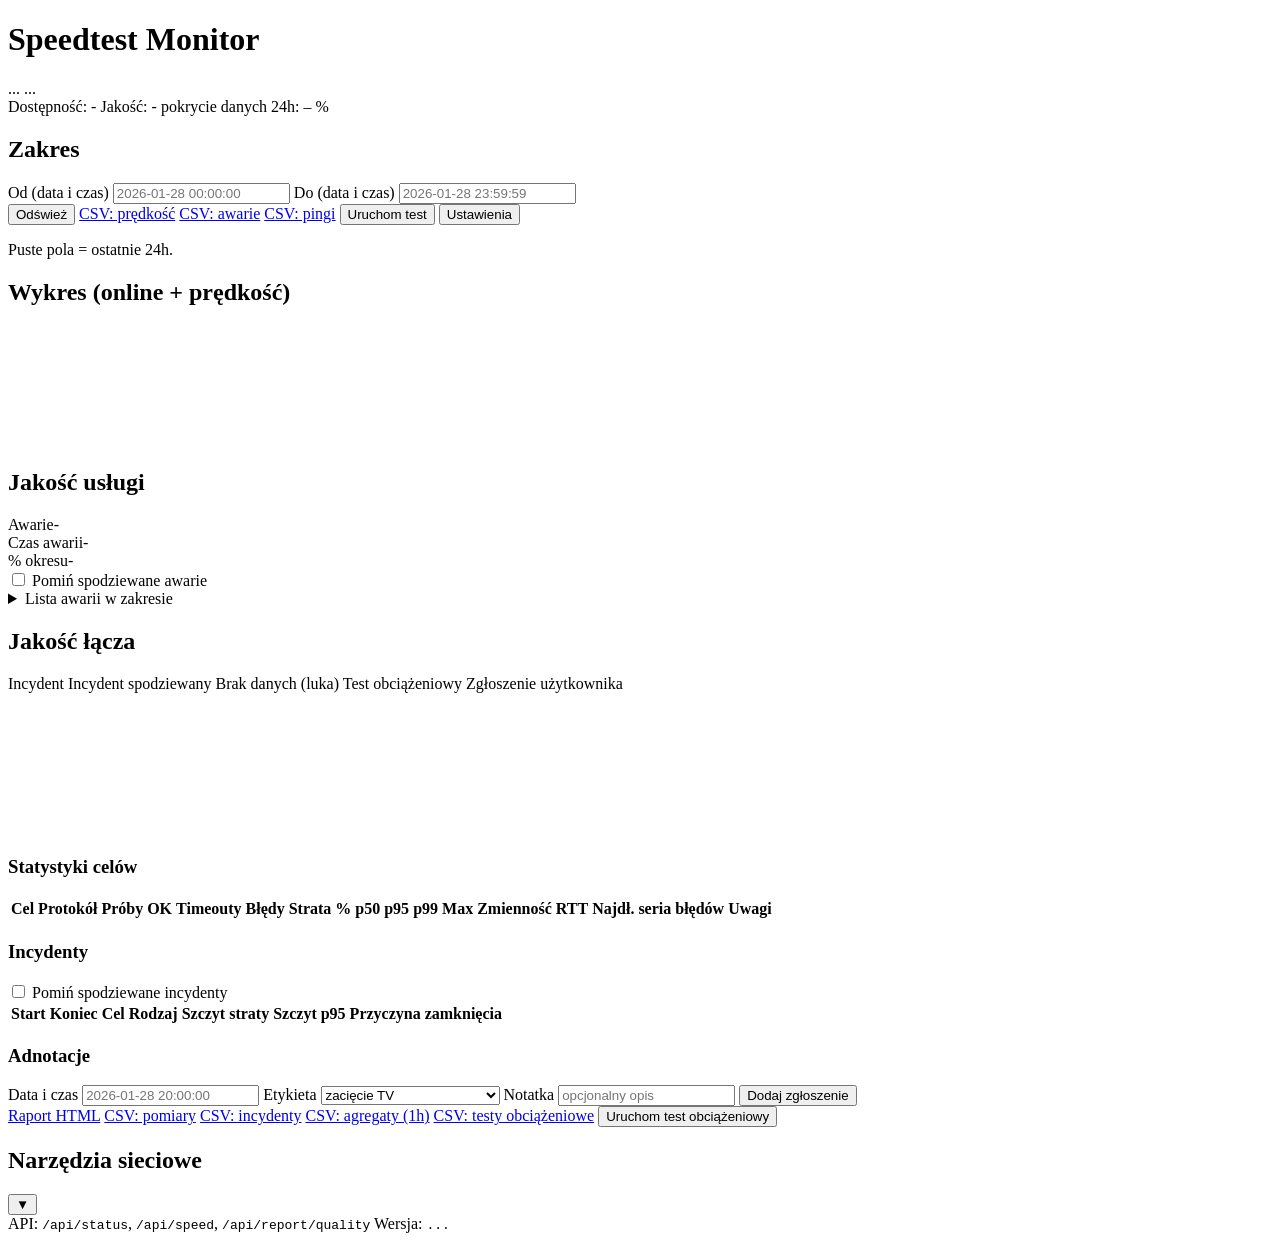
==== commit 1c46fb0c: "feat(ui): mark and filter expected incidents in the quality tab Co-Authored-By: Claude Opus 5 (1M co" ====
--- a/app/static/index.html
+++ b/app/static/index.html
@@ -539,6 +539,7 @@
 
         <div class="q-legend">
           <span><i class="q-swatch q-swatch-incident"></i> Incydent</span>
+          <span><i class="q-swatch" style="background:rgba(239,68,68,.16);"></i> Incydent spodziewany</span>
           <span><i class="q-swatch q-swatch-gap"></i> Brak danych (luka)</span>
           <span><i class="q-swatch q-swatch-loadtest"></i> Test obciążeniowy</span>
           <span><i class="q-swatch q-swatch-annotation"></i> Zgłoszenie użytkownika</span>
@@ -587,6 +588,11 @@
         </div>
 
         <h3>Incydenty</h3>
+        <label class="label-row" for="q-incidents-hide-expected">
+          <input type="checkbox" id="q-incidents-hide-expected" />
+          <span>Pomiń spodziewane incydenty</span>
+          <span id="q-incidents-expected-hidden" class="hint"></span>
+        </label>
         <div class="q-table-wrap">
           <table class="tool-table" id="q-incidents-table">
             <thead>
@@ -612,6 +618,12 @@
               <button id="q-incident-close" class="iconbtn" type="button" aria-label="Zamknij">×</button>
             </div>
             <div id="q-incident-body"></div>
+            <div class="modal-actions">
+              <button id="q-incident-expected-toggle" class="btn-small" type="button">
+                Oznacz jako spodziewany
+              </button>
+              <span id="q-incident-expected-msg" class="hint"></span>
+            </div>
             <form id="q-incident-annotation-form" class="q-annotation-form">
               <label>
                 Etykieta
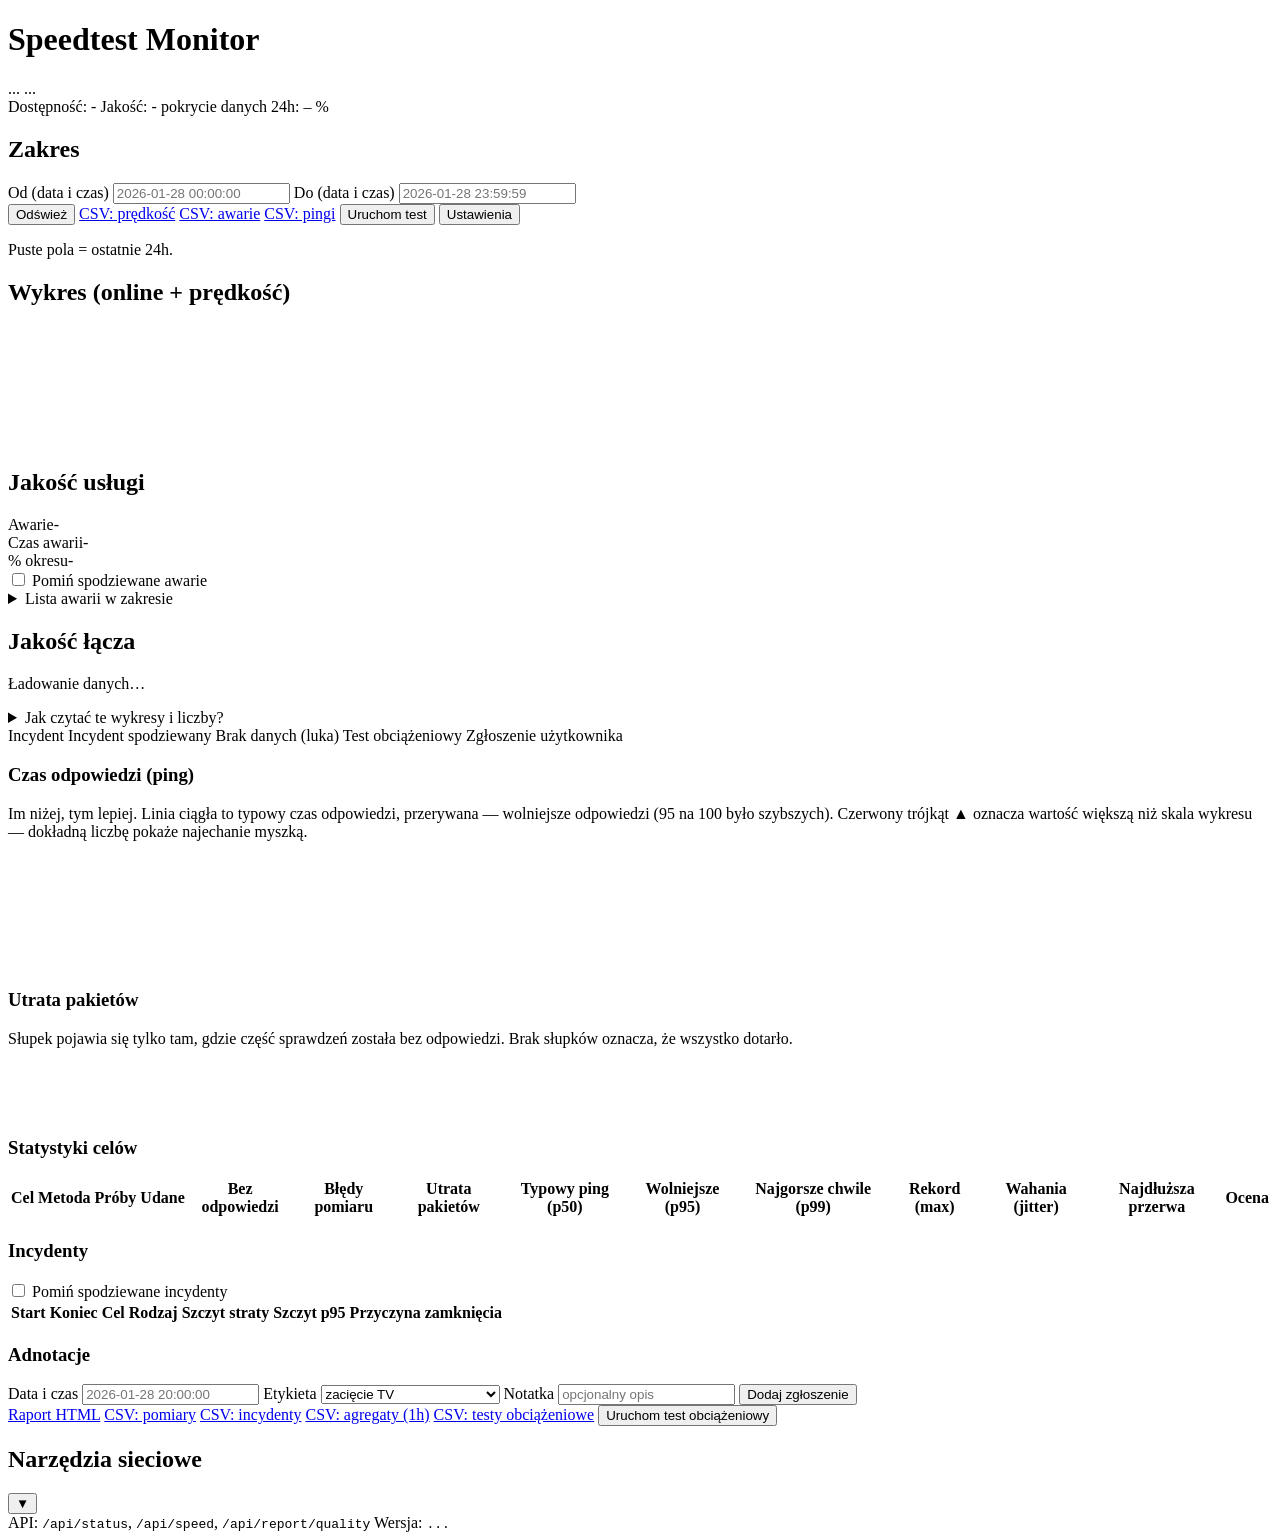
==== commit 05d237c6: "perf(ui): load the quality panel faster and make it readable for a layperson Startup no longer waits" ====
--- a/app/static/index.html
+++ b/app/static/index.html
@@ -6,9 +6,9 @@
     <title>Speedtest Monitor</title>
     <link rel="stylesheet" href="/static/styles.css" />
     <link rel="stylesheet" href="https://cdn.jsdelivr.net/npm/flatpickr@4.6.13/dist/flatpickr.min.css" />
-    <script src="https://cdn.jsdelivr.net/npm/chart.js@4.4.1/dist/chart.umd.min.js"></script>
-    <script src="https://cdn.jsdelivr.net/npm/chartjs-adapter-date-fns@3.0.0/dist/chartjs-adapter-date-fns.bundle.min.js"></script>
-    <script src="https://cdn.jsdelivr.net/npm/flatpickr@4.6.13/dist/flatpickr.min.js"></script>
+    <script defer src="https://cdn.jsdelivr.net/npm/chart.js@4.4.1/dist/chart.umd.min.js"></script>
+    <script defer src="https://cdn.jsdelivr.net/npm/chartjs-adapter-date-fns@3.0.0/dist/chartjs-adapter-date-fns.bundle.min.js"></script>
+    <script defer src="https://cdn.jsdelivr.net/npm/flatpickr@4.6.13/dist/flatpickr.min.js"></script>
   </head>
   <body>
     <main class="container">
@@ -258,6 +258,7 @@
                       <th scope="col">Dni</th>
                       <th scope="col">Cel</th>
                       <th scope="col">Notatka</th>
+                      <th scope="col">Włączone</th>
                       <th scope="col">Akcje</th>
                     </tr>
                   </thead>
@@ -537,6 +538,34 @@
         </div>
         <p id="q-range-error" class="tool-error" style="display:none;" role="alert"></p>
 
+        <p id="q-summary" class="q-summary" aria-live="polite">Ładowanie danych…</p>
+
+        <details class="q-glossary">
+          <summary>Jak czytać te wykresy i liczby?</summary>
+          <dl>
+            <dt>Ping (RTT)</dt>
+            <dd>Czas, jaki mija między wysłaniem krótkiego „pytania” do serwera a odebraniem odpowiedzi, w milisekundach (ms; 1000 ms = 1 s). Im mniej, tym lepiej. Dla przeglądania stron i filmów liczy się mniej niż ok. 50 ms, dla gier i rozmów wideo — im niżej, tym lepiej.</dd>
+            <dt>Typowy ping (p50)</dt>
+            <dd>Połowa odpowiedzi była szybsza niż ta wartość, połowa wolniejsza — czyli „zwykły” czas odpowiedzi (mediana). Tak działa łącze w większości chwil.</dd>
+            <dt>Wolniejsze odpowiedzi (p95)</dt>
+            <dd>95 na 100 odpowiedzi było szybszych niż ta wartość. Pokazuje, jak łącze działa w tych gorszych chwilach — gdy p95 jest bliskie typowemu pingowi, łącze jest równe i przewidywalne.</dd>
+            <dt>Najgorsze chwile (p99)</dt>
+            <dd>99 na 100 odpowiedzi było szybszych. Wartość mówi o rzadkich, ale zauważalnych „zacięciach” (np. na chwilę zamarznięty film lub rozmowa).</dd>
+            <dt>Rekord (max)</dt>
+            <dd>Najwolniejsza pojedyncza odpowiedź w całym okresie. To jedna próba, więc zwykle jest wielokrotnie większa od reszty i nie powinna niepokoić, jeśli nic poza nią nie odstaje.</dd>
+            <dt>Wahania pingu (jitter)</dt>
+            <dd>O ile średnio różnią się dwie kolejne odpowiedzi. Mała wartość = łącze działa stabilnie; duża = ping „skacze”, co psuje rozmowy wideo i gry nawet przy niskim średnim pingu.</dd>
+            <dt>Utrata pakietów</dt>
+            <dd>Jaka część sprawdzeń nie dostała odpowiedzi w czasie oczekiwania. Poniżej 0,5% to wynik bardzo dobry; powyżej 2% zwykle da się to odczuć (zacinanie, ponowne ładowanie stron). Błędy samego pomiaru nie są wliczane do utraty.</dd>
+            <dt>Najdłuższa przerwa</dt>
+            <dd>Najwięcej sprawdzeń z rzędu, które pozostały bez odpowiedzi. Przy sprawdzaniu raz na sekundę „48” oznacza przerwę rzędu 48 sekund.</dd>
+            <dt>Ocena</dt>
+            <dd>Prosta ocena celu na podstawie utraty pakietów i tego, jak bardzo wolniejsze odpowiedzi odstają od typowych — dla każdego typu pomiaru osobno, bo np. otwarcie strony (HTTPS) z natury trwa dłużej niż ping. Świetnie: utrata poniżej 0,5%, wyniki równe. Dobrze: poniżej 2%, drobne wahania. Słabo: ponad 2% lub duże skoki.</dd>
+            <dt>Cele</dt>
+            <dd>To różne miejsca, do których łącze wysyła sprawdzenia. <b>Router (gateway)</b> to Twoja sieć domowa; <b>Cloudflare, Google, Quad9</b> to internet. Jeśli router odpowiada dobrze, a internet źle — problem leży po stronie dostawcy; jeśli źle odpowiada już router — w sieci domowej (Wi-Fi, kabel, urządzenie).</dd>
+          </dl>
+        </details>
+
         <div class="q-legend">
           <span><i class="q-swatch q-swatch-incident"></i> Incydent</span>
           <span><i class="q-swatch" style="background:rgba(239,68,68,.16);"></i> Incydent spodziewany</span>
@@ -546,7 +575,14 @@
         </div>
 
         <div id="q-target-toggles" class="q-target-toggles"></div>
-        <canvas id="qualityChart" height="140"></canvas>
+
+        <h3 class="q-chart-title">Czas odpowiedzi (ping)</h3>
+        <p class="hint q-chart-help">Im niżej, tym lepiej. Linia ciągła to typowy czas odpowiedzi, przerywana — wolniejsze odpowiedzi (95 na 100 było szybszych). Czerwony trójkąt ▲ oznacza wartość większą niż skala wykresu — dokładną liczbę pokaże najechanie myszką.</p>
+        <canvas id="qualityChart" height="110"></canvas>
+
+        <h3 class="q-chart-title">Utrata pakietów</h3>
+        <p class="hint q-chart-help">Słupek pojawia się tylko tam, gdzie część sprawdzeń została bez odpowiedzi. Brak słupków oznacza, że wszystko dotarło.</p>
+        <canvas id="qualityLossChart" height="50"></canvas>
         <p id="q-chart-caption" class="hint"></p>
 
         <h3>Statystyki celów</h3>
@@ -554,20 +590,20 @@
           <table class="tool-table" id="q-stats-table">
             <thead>
               <tr>
-                <th scope="col">Cel</th>
-                <th scope="col">Protokół</th>
-                <th scope="col">Próby</th>
-                <th scope="col">OK</th>
-                <th scope="col">Timeouty</th>
-                <th scope="col">Błędy</th>
-                <th scope="col">Strata %</th>
-                <th scope="col">p50</th>
-                <th scope="col">p95</th>
-                <th scope="col">p99</th>
-                <th scope="col">Max</th>
-                <th scope="col">Zmienność RTT</th>
-                <th scope="col">Najdł. seria błędów</th>
-                <th scope="col">Uwagi</th>
+                <th scope="col" title="Miejsce, do którego wysyłane są sprawdzenia">Cel</th>
+                <th scope="col" title="Rodzaj sprawdzenia: ping (icmp), połączenie (tcp), zapytanie DNS albo otwarcie strony (https)">Metoda</th>
+                <th scope="col" title="Ile sprawdzeń wykonano w wybranym okresie">Próby</th>
+                <th scope="col" title="Sprawdzenia, na które przyszła odpowiedź">Udane</th>
+                <th scope="col" title="Sprawdzenia bez odpowiedzi w czasie oczekiwania — to one liczą się jako utrata">Bez odpowiedzi</th>
+                <th scope="col" title="Pomiar się nie udał (np. brak uprawnień, błąd nazwy) — to nie jest utrata pakietów">Błędy pomiaru</th>
+                <th scope="col" title="Jaka część sprawdzeń nie dostała odpowiedzi. Poniżej 0,5% — bardzo dobrze">Utrata pakietów</th>
+                <th scope="col" title="p50: połowa odpowiedzi była szybsza niż ta wartość (ms)">Typowy ping (p50)</th>
+                <th scope="col" title="p95: 95 na 100 odpowiedzi było szybszych niż ta wartość (ms)">Wolniejsze (p95)</th>
+                <th scope="col" title="p99: 99 na 100 odpowiedzi było szybszych niż ta wartość (ms)">Najgorsze chwile (p99)</th>
+                <th scope="col" title="Najwolniejsza pojedyncza odpowiedź (ms)">Rekord (max)</th>
+                <th scope="col" title="Jitter: o ile średnio różnią się dwie kolejne odpowiedzi (ms). Mało = stabilnie">Wahania (jitter)</th>
+                <th scope="col" title="Najwięcej sprawdzeń z rzędu bez odpowiedzi">Najdłuższa przerwa</th>
+                <th scope="col" title="Prosta ocena na podstawie utraty pakietów i równości odpowiedzi">Ocena</th>
               </tr>
             </thead>
             <tbody id="q-stats-tbody"></tbody>
@@ -693,7 +729,7 @@
       </footer>
     </main>
 
-    <script src="/static/app.js"></script>
-    <script src="/static/quality.js"></script>
+    <script defer src="/static/app.js"></script>
+    <script defer src="/static/quality.js"></script>
   </body>
 </html>
